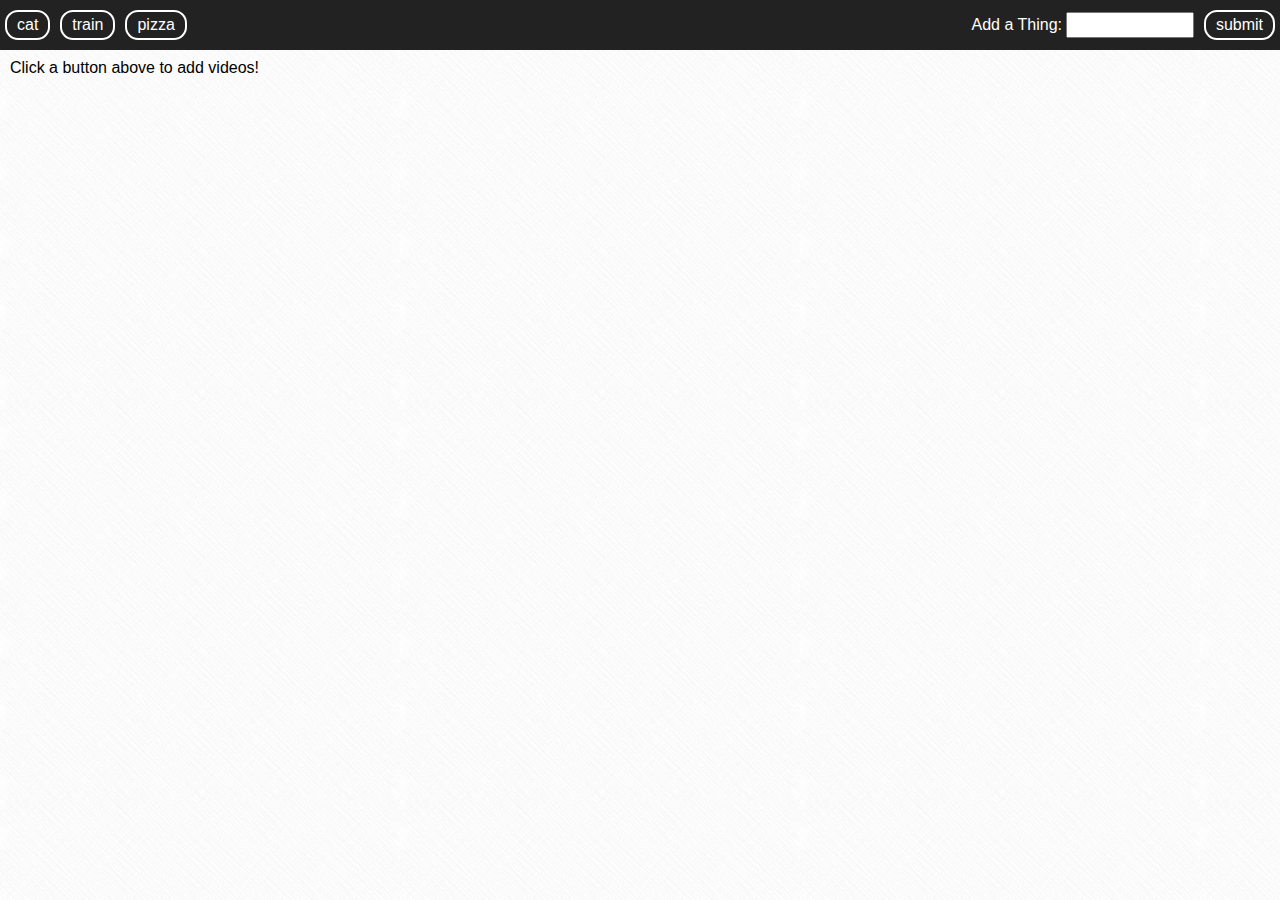
==== better.html @ 8663e3de "made it clear images upon new topic, more images" ====
<!DOCTYPE html>
<html lang="en">
<head>
	<meta charset="UTF-8">
	<title>Giftastic</title>
	<link rel="stylesheet" type="text/css" href="assets/css/style.css">
</head>
<body>
	<header>
		<div id="topic-buttons"></div>
		<div id="topic-form">
			<label for="topic-input">Add a Thing:</label>
			<input type="text" id="topic-input">
			<input type="submit" id="add-topic" value="submit">
		</div>
	</header>
	<div id="the-gifs"><p id="note">Click a button above to add videos!</p></div>

	<script src="https://cdnjs.cloudflare.com/ajax/libs/jquery/3.2.1/jquery.min.js"></script>
	<script type="text/javascript" src="assets/js/appHtml5.js"></script>
</body>
</html>
---- assets/css/style.css ----
@import url('reset.css');

body{
	background: white url("../images/crossword.png");
	font-family: sans-serif;
}

header{
	background: #222;
	padding: 10px 0 0;
}

header:after{
	content: "";
	display: block;
	clear: both;
}

#topic-buttons{
	float: left;
	padding: 0 0 10px;
}

.topic, #add-topic{
	border: 2px solid white;
	border-radius: 13px;
	background: #222;
	padding: 4px 10px;
	margin: 0 5px;
	font-size: 16px;
	color: white;
}

.topic:active, .topic:focus, .topic:hover,
#add-topic:active, #add-topic:focus, #add-topic:hover{
	background: white;
	color: black;
	outline: 0;
}

#topic-form{
	float: right;
	color: white;
	padding: 0 0 10px;
}

#topic-input{
	font-size: 16px;
	padding: 2px;
	max-width: 120px;
}

#the-gifs{
	padding: 10px;
	text-align: justify;
}

#the-gifs div{
	display: inline-block;
	overflow: hidden;
	position: relative;
	margin: 5px;
}

#the-gifs div p{
	position: absolute;
	top:0;
	left:0;
	background: #222;
	color: white;
	height: 18px;
	padding: 2px 6px 4px;
	transition: 0.1s linear top;
}

#the-gifs div:hover p{
	top: -24px;
}
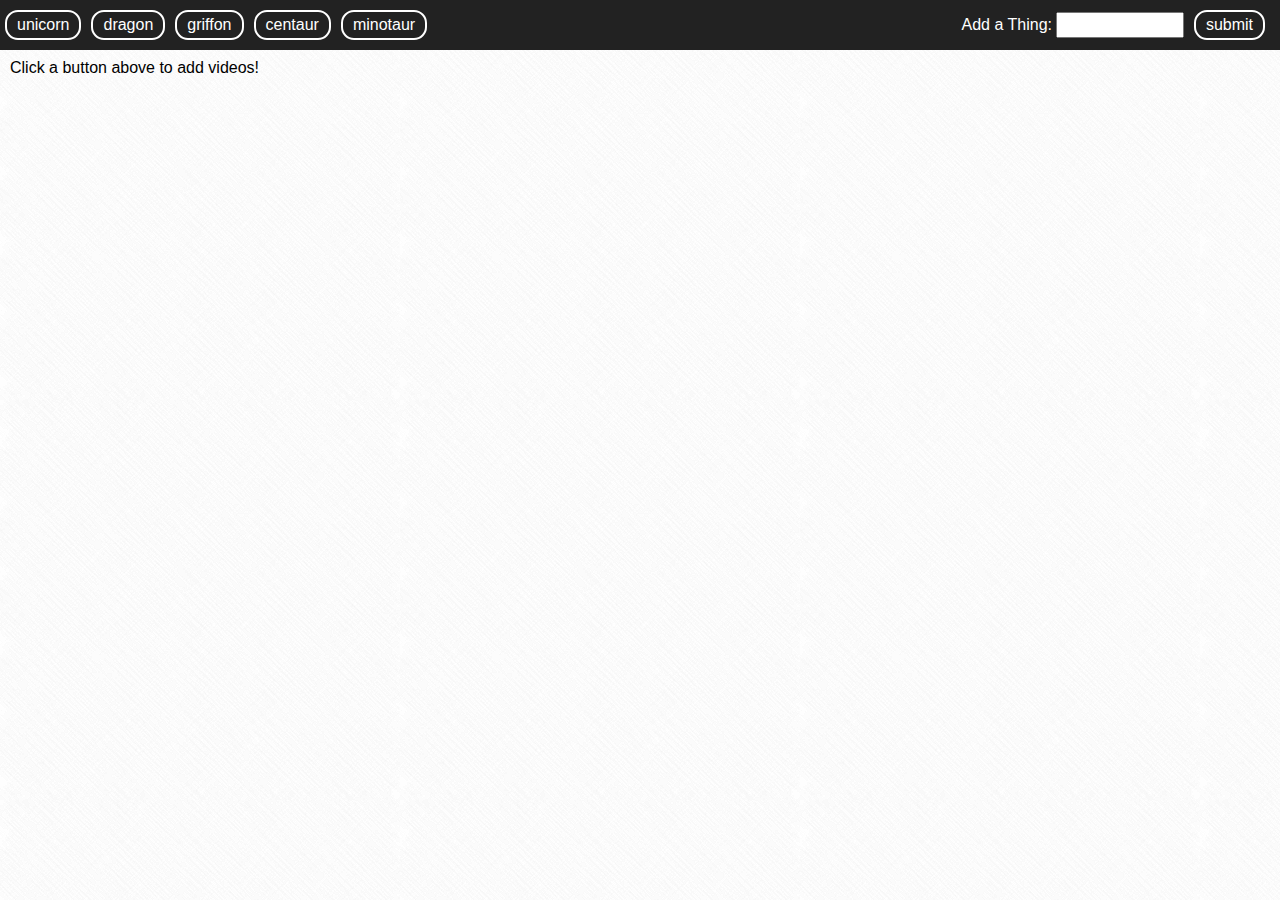
==== commit 8206a09c: "making it easier to use" ====
--- a/better.html
+++ b/better.html
@@ -8,11 +8,11 @@
 <body>
 	<header>
 		<div id="topic-buttons"></div>
-		<div id="topic-form">
+		<form id="topic-form">
 			<label for="topic-input">Add a Thing:</label>
 			<input type="text" id="topic-input">
 			<input type="submit" id="add-topic" value="submit">
-		</div>
+		</form>
 	</header>
 	<div id="the-gifs"><p id="note">Click a button above to add videos!</p></div>
 
--- a/assets/css/style.css
+++ b/assets/css/style.css
@@ -41,7 +41,7 @@
 #topic-form{
 	float: right;
 	color: white;
-	padding: 0 0 10px;
+	padding: 0 10px 10px;
 }
 
 #topic-input{
@@ -75,4 +75,7 @@
 
 #the-gifs div:hover p{
 	top: -24px;
+}
+#the-gifs video{
+	height: 200px;
 }